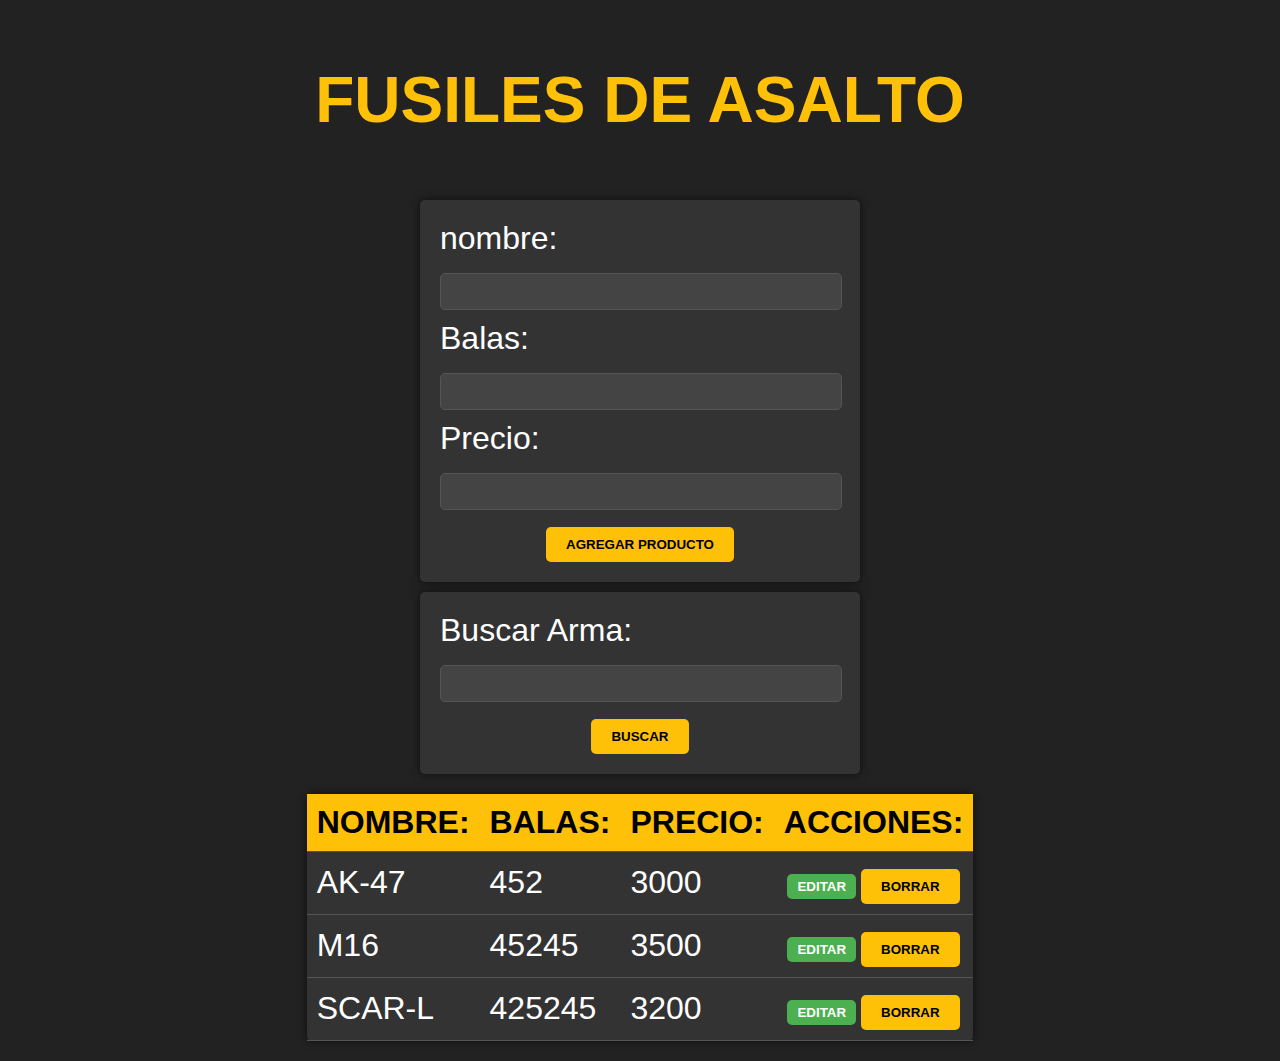
==== index1.html @ dbb85d9e "termino con los estilos" ====
<!DOCTYPE html>
<html lang="en">
<head>
    <meta charset="UTF-8">
    <meta name="viewport" content="width=device-width, initial-scale=1.0">
    <title>FUSILES DE ASALTO</title>
    <link rel="stylesheet" href="/styles/style1.css">
</head>
<body>
    <h1> FUSILES DE ASALTO </h1>

    <form id="product-form-events" > 

        <label for="product-name">nombre:</label>
        <input type="text" id="product-name">

        <label for="product-ammo">Balas:</label>
        <input type="number" id="product-ammo">

        <label for="product-price">Precio: </label>
        <input type="number" step="0.01" id="product-price" required>

     <center><button type="submit" id="addProduct" >Agregar Producto</button></center>   
        

    </form>

    <form class="search-product">

        <label for="search-product">Buscar Arma:</label>
        <input type="text" id="search-product">
      <center><button type="button" id="search-button">Buscar</button></center>  

    </form>

    <table id="fusilesAsalto-table-events" class="fusilesAsalto-table-events">

        <tr>

            <th> Nombre: </th>
            <th> Balas: </th>
            <th> Precio: </th>
            <th> Acciones: </th>

        </tr>
        <tbody id="clear-table"></tbody>
    </table>

    <script   type="module"  src="./script/main.js" ></script>
</body>
</html>
---- styles/style1.css ----
@font-face {
    font-family: "Free" ;
    src: url("/assets/fonts/Bonechiller\ Free.ttf");
}

/* Estilos generales */
body {
    font-family:Arial, sans-serif;
    background-color: #222;
    color: #fff;
    margin: 0;
    padding: 0;
    font-size: xx-large;
}

h1 {
    text-align: center;
    color: #ffc107;
    text-transform: uppercase;
    padding: 20px;
}

/* Formularios */
form{

    
    background-color: #333;
    margin: 10px auto;
    padding: 20px;
    max-width: 400px;
    border-radius: 5px;
    box-shadow: 0 0 10px rgba(0, 0, 0, 0.6);
}

label {
    display: block;
    margin-bottom: 10px;
    color: #fff;
}

input[type="text"],
input[type="number"] {
    width:95%;
    padding: 10px;
    margin-bottom: 10px;
    border: 1px solid #555;
    border-radius: 5px;
    background-color: #444;
    color: #fff;
}

button {
    background-color: #ffc107;
    color: #000;
    border: none;
    padding: 10px 20px;
    border-radius: 5px;
    cursor: pointer;
    font-weight: bold;
    text-transform: uppercase;
    margin: 0 auto; /* Centra horizontalmente */
}

button:hover {
    background-color: #ff9900;
}

/* Tabla de productos */
table {
    
    background-color: #333;
    margin: 20px auto;
    max-width: 800px;
    border-collapse: collapse;
    border-radius: 5px;
    box-shadow: 0 0 10px rgba(0, 0, 0, 0.6);
}

th, td {
    padding: 10px;
    text-align: left;
    border-bottom: 1px solid #555;
}

th {
    background-color: #ffc107;
    color: #000;
    text-transform: uppercase;
}

th, td:last-child {
    text-align: center;
}

/* Botones de edición y eliminación */
.edit-button {
    background-color: #4caf50;
    color: #fff;
    border: none;
    padding: 5px 10px;
    margin-right: 5px;
    border-radius: 5px;
    cursor: pointer;
    font-weight: bold;
    text-transform: uppercase;
}

.edit-button:hover {
    background-color: #45a049;
}

.delete-button {
    background-color: #f44336;
    color: #fff;
    border: none;
    padding: 5px 10px;
    border-radius: 5px;
    cursor: pointer;
    font-weight: bold;
    text-transform: uppercase;
}

.delete-button:hover {
    background-color: #e41f1f;
}

/* Mensaje de no resultados */
.no-results {
    text-align: center;
    padding: 20px;
    font-weight: bold;
    color: #f44336;
}
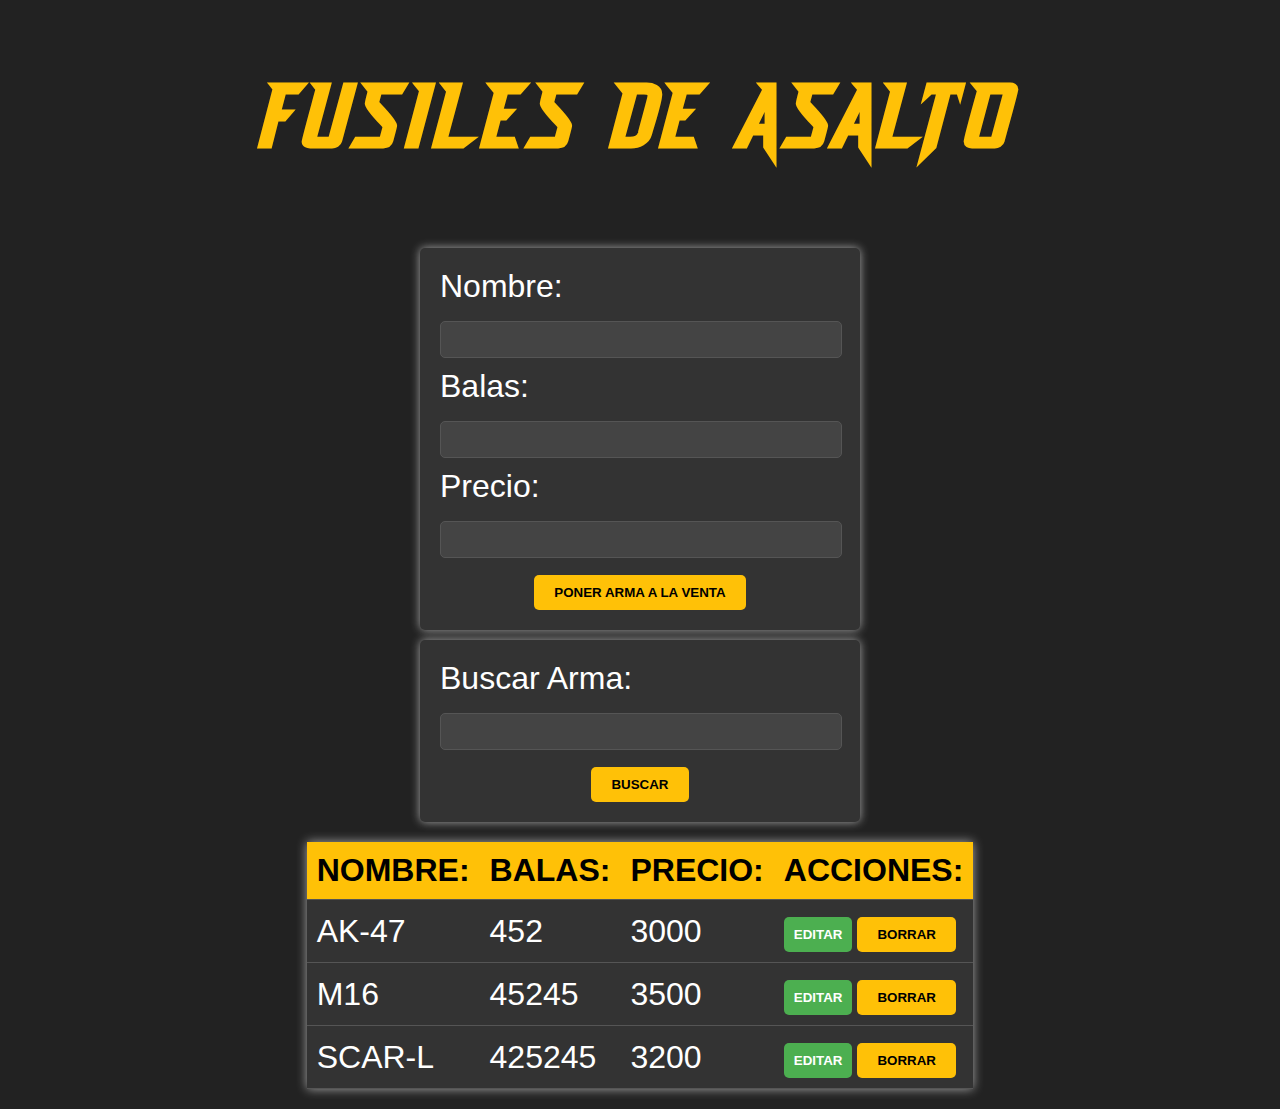
==== commit 86bd8fec: "termino con el proyecto" ====
--- a/index1.html
+++ b/index1.html
@@ -9,9 +9,9 @@
 <body>
     <h1> FUSILES DE ASALTO </h1>
 
-    <form id="product-form-events" > 
+    <form id="product-form-events" class="product" > 
 
-        <label for="product-name">nombre:</label>
+        <label for="product-name">Nombre:</label>
         <input type="text" id="product-name">
 
         <label for="product-ammo">Balas:</label>
@@ -20,12 +20,12 @@
         <label for="product-price">Precio: </label>
         <input type="number" step="0.01" id="product-price" required>
 
-     <center><button type="submit" id="addProduct" >Agregar Producto</button></center>   
+     <center><button type="submit" id="addProduct" >Poner arma a la venta</button></center>   
         
 
     </form>
 
-    <form class="search-product">
+    <form class="product">
 
         <label for="search-product">Buscar Arma:</label>
         <input type="text" id="search-product">
@@ -46,6 +46,6 @@
         <tbody id="clear-table"></tbody>
     </table>
 
-    <script   type="module"  src="./script/main.js" ></script>
+    <script   type="module"  src="./script-1/main.js" ></script>
 </body>
 </html>--- a/styles/style1.css
+++ b/styles/style1.css
@@ -1,6 +1,6 @@
 @font-face {
     font-family: "Free" ;
-    src: url("/assets/fonts/Bonechiller\ Free.ttf");
+    src: url("/assets/fonts/Dash-Horizon-Demo.otf");
 }
 
 /* Estilos generales */
@@ -14,28 +14,28 @@
 }
 
 h1 {
+    font-family: "Free";
     text-align: center;
     color: #ffc107;
     text-transform: uppercase;
     padding: 20px;
+    letter-spacing: 5px;
+    font-size:5ch;
 }
 
 /* Formularios */
-form{
-
-    
+.product{
     background-color: #333;
     margin: 10px auto;
     padding: 20px;
     max-width: 400px;
     border-radius: 5px;
-    box-shadow: 0 0 10px rgba(0, 0, 0, 0.6);
+    box-shadow: 0 0 10px rgba(255, 255, 255, 0.6);
 }
 
 label {
     display: block;
     margin-bottom: 10px;
-    color: #fff;
 }
 
 input[type="text"],
@@ -58,7 +58,7 @@
     cursor: pointer;
     font-weight: bold;
     text-transform: uppercase;
-    margin: 0 auto; /* Centra horizontalmente */
+    margin: 0 auto; 
 }
 
 button:hover {
@@ -66,14 +66,13 @@
 }
 
 /* Tabla de productos */
-table {
+ .fusilesAsalto-table-events{
     
     background-color: #333;
     margin: 20px auto;
     max-width: 800px;
     border-collapse: collapse;
-    border-radius: 5px;
-    box-shadow: 0 0 10px rgba(0, 0, 0, 0.6);
+    box-shadow: 0 0 10px rgba(255, 255, 255, 0.6);
 }
 
 th, td {
@@ -88,16 +87,12 @@
     text-transform: uppercase;
 }
 
-th, td:last-child {
-    text-align: center;
-}
 
-/* Botones de edición y eliminación */
 .edit-button {
     background-color: #4caf50;
     color: #fff;
     border: none;
-    padding: 5px 10px;
+    padding: 10px 10px;
     margin-right: 5px;
     border-radius: 5px;
     cursor: pointer;
@@ -106,12 +101,10 @@
 }
 
 .edit-button:hover {
-    background-color: #45a049;
+    background-color: #16771b;
 }
 
 .delete-button {
-    background-color: #f44336;
-    color: #fff;
     border: none;
     padding: 5px 10px;
     border-radius: 5px;
@@ -120,14 +113,3 @@
     text-transform: uppercase;
 }
 
-.delete-button:hover {
-    background-color: #e41f1f;
-}
-
-/* Mensaje de no resultados */
-.no-results {
-    text-align: center;
-    padding: 20px;
-    font-weight: bold;
-    color: #f44336;
-}
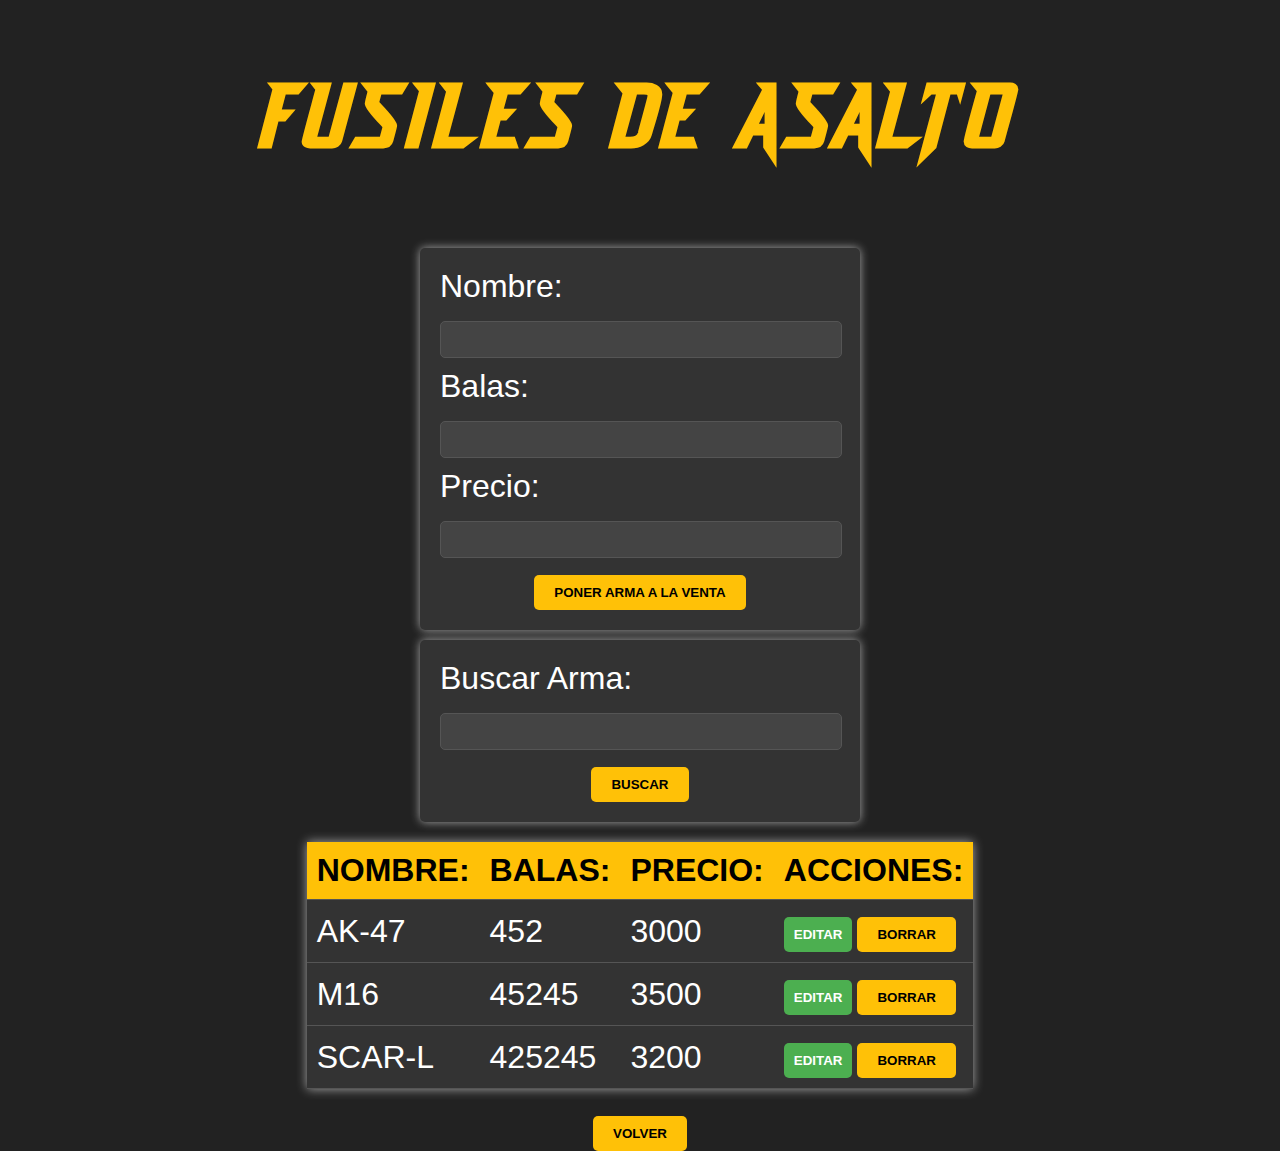
==== commit 0c4d37c5: "terminado" ====
--- a/index1.html
+++ b/index1.html
@@ -5,6 +5,15 @@
     <meta name="viewport" content="width=device-width, initial-scale=1.0">
     <title>FUSILES DE ASALTO</title>
     <link rel="stylesheet" href="/styles/style1.css">
+    <link rel="shortcut icon" href="/favicons/favicon-1.png" type="image/x-icon">
+    
+    <script>
+        // Funcion para enrutar a la página principal
+        function enrutamiento1() {
+            window.location.href = './index.html';
+        }
+    </script> 
+
 </head>
 <body>
     <h1> FUSILES DE ASALTO </h1>
@@ -46,6 +55,7 @@
         <tbody id="clear-table"></tbody>
     </table>
 
+  <center><button onclick="enrutamiento1()"> Volver </button></center>  
     <script   type="module"  src="./script-1/main.js" ></script>
 </body>
 </html>